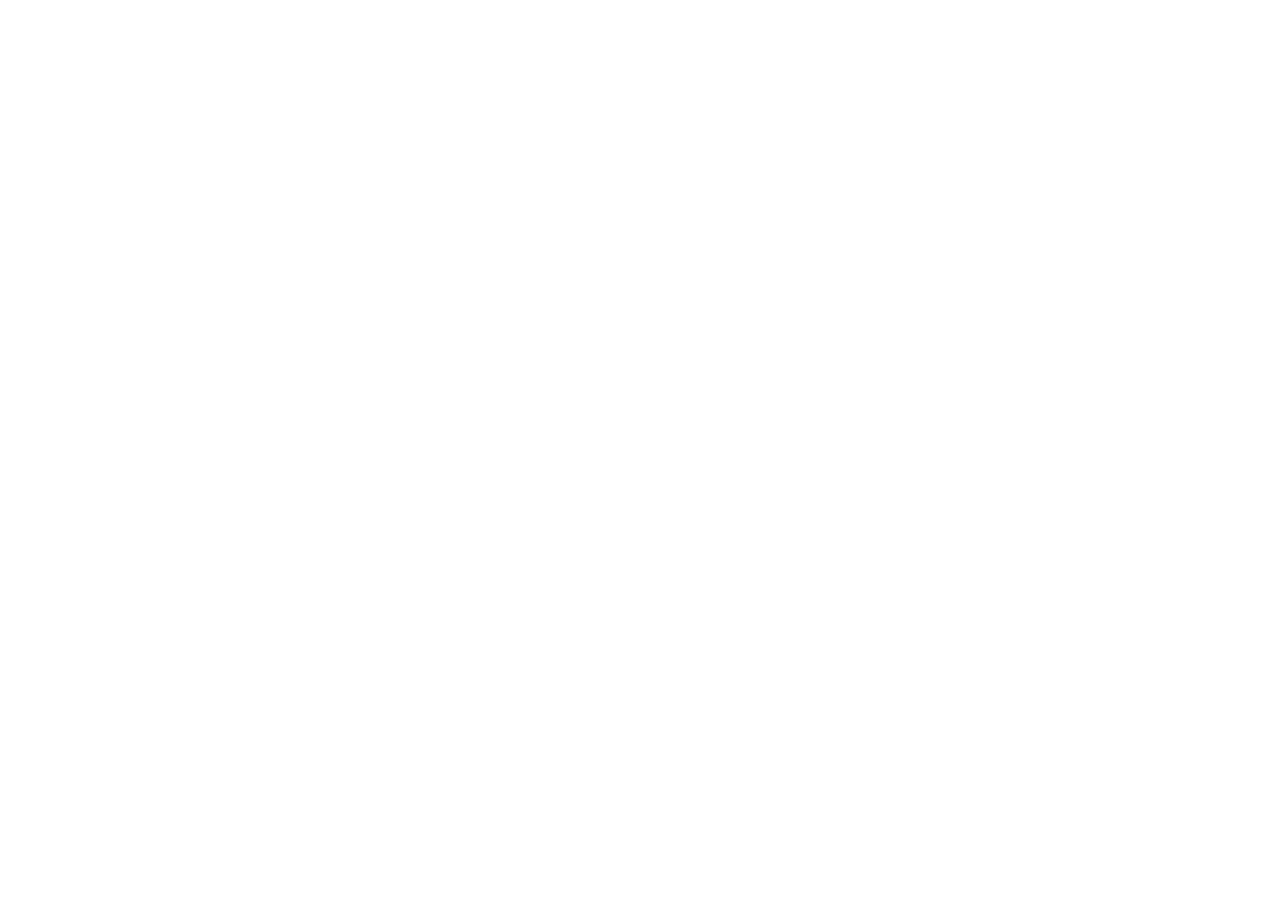
==== root/html/resources.html @ 62a42cc4 "inital commit" ====
<!DOCTYPE html>
<html lang="en">
<head>
    <meta charset="UTF-8">
    <meta name="viewport" content="width=device-width, initial-scale=1.0">
    <title>Resources Page</title>
    <link rel="icon" href="../images/house-svgrepo-com.png">
<!-- BOOTSTRAP -->
<link href="https://cdn.jsdelivr.net/npm/bootstrap@5.3.3/dist/css/bootstrap.min.css" rel="stylesheet" integrity="sha384-QWTKZyjpPEjISv5WaRU9OFeRpok6YctnYmDr5pNlyT2bRjXh0JMhjY6hW+ALEwIH" crossorigin="anonymous">
<!-- CSS -->
 <link rel="stylesheet" href="../css/styles.css">
<!-- JAVASCRIPT -->
<script src="https://cdn.jsdelivr.net/npm/bootstrap@5.3.3/dist/js/bootstrap.bundle.min.js" integrity="sha384-YvpcrYf0tY3lHB60NNkmXc5s9fDVZLESaAA55NDzOxhy9GkcIdslK1eN7N6jIeHz" crossorigin="anonymous" defer></script>
<script src="../js/custom-elements.js"></script>


</head>
<body>
  <nav-tag></nav-tag>
  
  

    
</body>
</html>
---- root/css/styles.css ----
*, *::before, *::after {
    font-family: 'sono proportional regular'
}
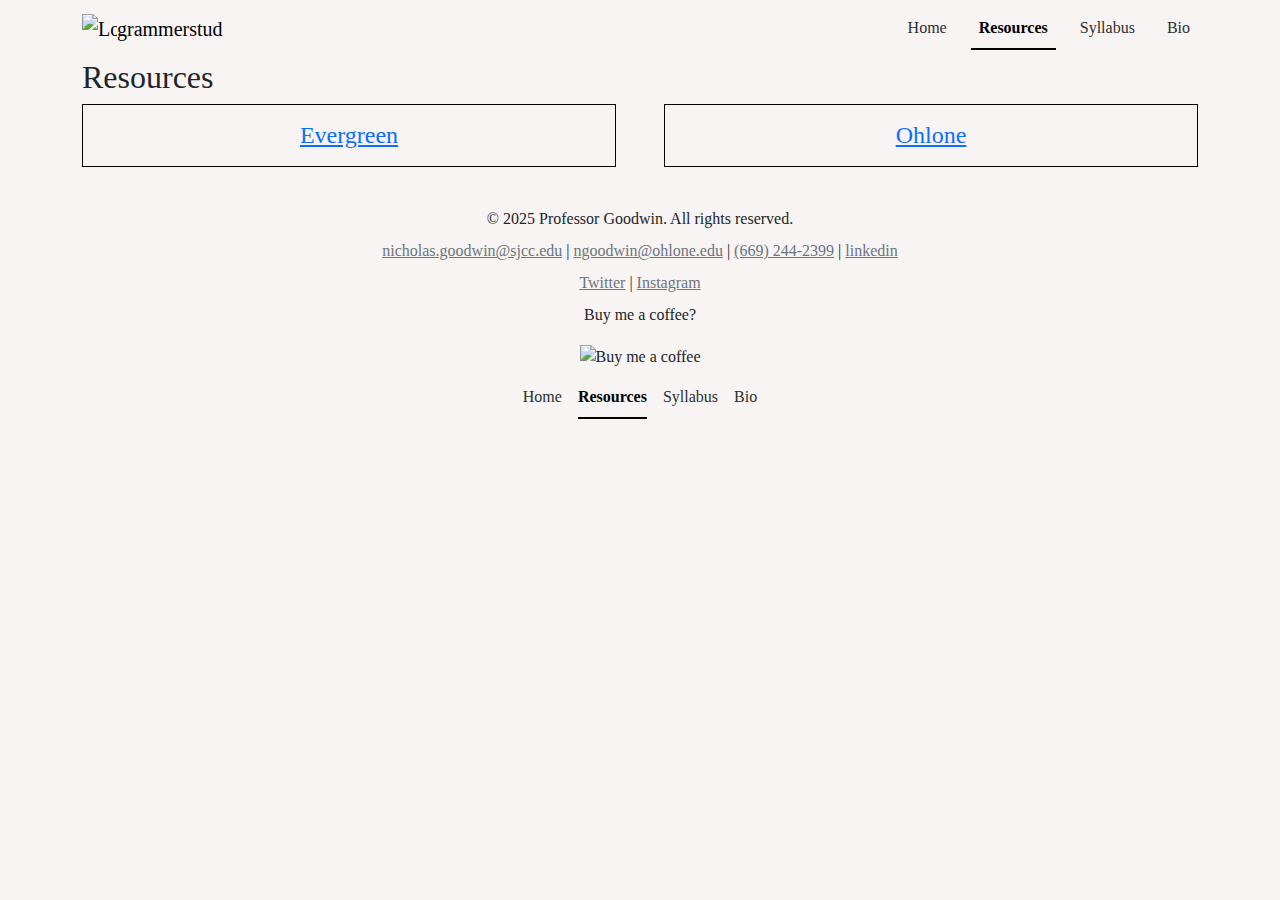
==== commit 717be0c1: "updated header and footer, started resources and bio page" ====
--- a/root/html/resources.html
+++ b/root/html/resources.html
@@ -5,21 +5,39 @@
     <meta name="viewport" content="width=device-width, initial-scale=1.0">
     <title>Resources Page</title>
     <link rel="icon" href="../images/house-svgrepo-com.png">
-<!-- BOOTSTRAP -->
-<link href="https://cdn.jsdelivr.net/npm/bootstrap@5.3.3/dist/css/bootstrap.min.css" rel="stylesheet" integrity="sha384-QWTKZyjpPEjISv5WaRU9OFeRpok6YctnYmDr5pNlyT2bRjXh0JMhjY6hW+ALEwIH" crossorigin="anonymous">
-<!-- CSS -->
- <link rel="stylesheet" href="../css/styles.css">
-<!-- JAVASCRIPT -->
-<script src="https://cdn.jsdelivr.net/npm/bootstrap@5.3.3/dist/js/bootstrap.bundle.min.js" integrity="sha384-YvpcrYf0tY3lHB60NNkmXc5s9fDVZLESaAA55NDzOxhy9GkcIdslK1eN7N6jIeHz" crossorigin="anonymous" defer></script>
-<script src="../js/custom-elements.js"></script>
+    <!-- BOOTSTRAP -->
+    <link href="https://cdn.jsdelivr.net/npm/bootstrap@5.3.3/dist/css/bootstrap.min.css" rel="stylesheet" integrity="sha384-QWTKZyjpPEjISv5WaRU9OFeRpok6YctnYmDr5pNlyT2bRjXh0JMhjY6hW+ALEwIH" crossorigin="anonymous">
+    <!-- CSS -->
+    <link rel="stylesheet" href="../css/styles.css">
+    <link rel="stylesheet" href="../css/resources.css">
+    <!-- JAVASCRIPT -->
+    <script src="https://cdn.jsdelivr.net/npm/bootstrap@5.3.3/dist/js/bootstrap.bundle.min.js" integrity="sha384-YvpcrYf0tY3lHB60NNkmXc5s9fDVZLESaAA55NDzOxhy9GkcIdslK1eN7N6jIeHz" crossorigin="anonymous" defer></script>
+    <script src="../js/custom-elements.js"></script>
 
 
 </head>
 <body>
-  <nav-tag></nav-tag>
+
+  <header>
+    <nav-tag></nav-tag>
+  </header>
   
+  <main class="container">
+    <h2>Resources</h2>
+    <div class="resources d-flex justify-content-around gap-5">
+        <div class="resource">
+            <a href="#"><h4 class="text-center m-0 p-3">Evergreen</h4></a>
+        </div>
+        <div class="resource">
+            <a href="#"><h4 class="text-center m-0 p-3">Ohlone</h4></a>
+        </div>
+        
+    </div>
+  </main>
   
-
+  <footer>
+    <footer-tag></footer-tag>
+  </footer>
     
 </body>
 </html>--- a/root/css/styles.css
+++ b/root/css/styles.css
@@ -1,3 +1,12 @@
 *, *::before, *::after {
-    font-family: 'sono proportional regular'
+    font-family: 'sono proportional regular';
+    /* border: 1px solid black; */
 }
+
+body {
+    background-color: #f7f4f3;
+}
+
+nav, footer {
+    user-select: none;
+}--- a/root/css/resources.css
+++ b/root/css/resources.css
@@ -0,0 +1,4 @@
+.resource {
+    width: 100%;
+    border: 1px black solid;
+}